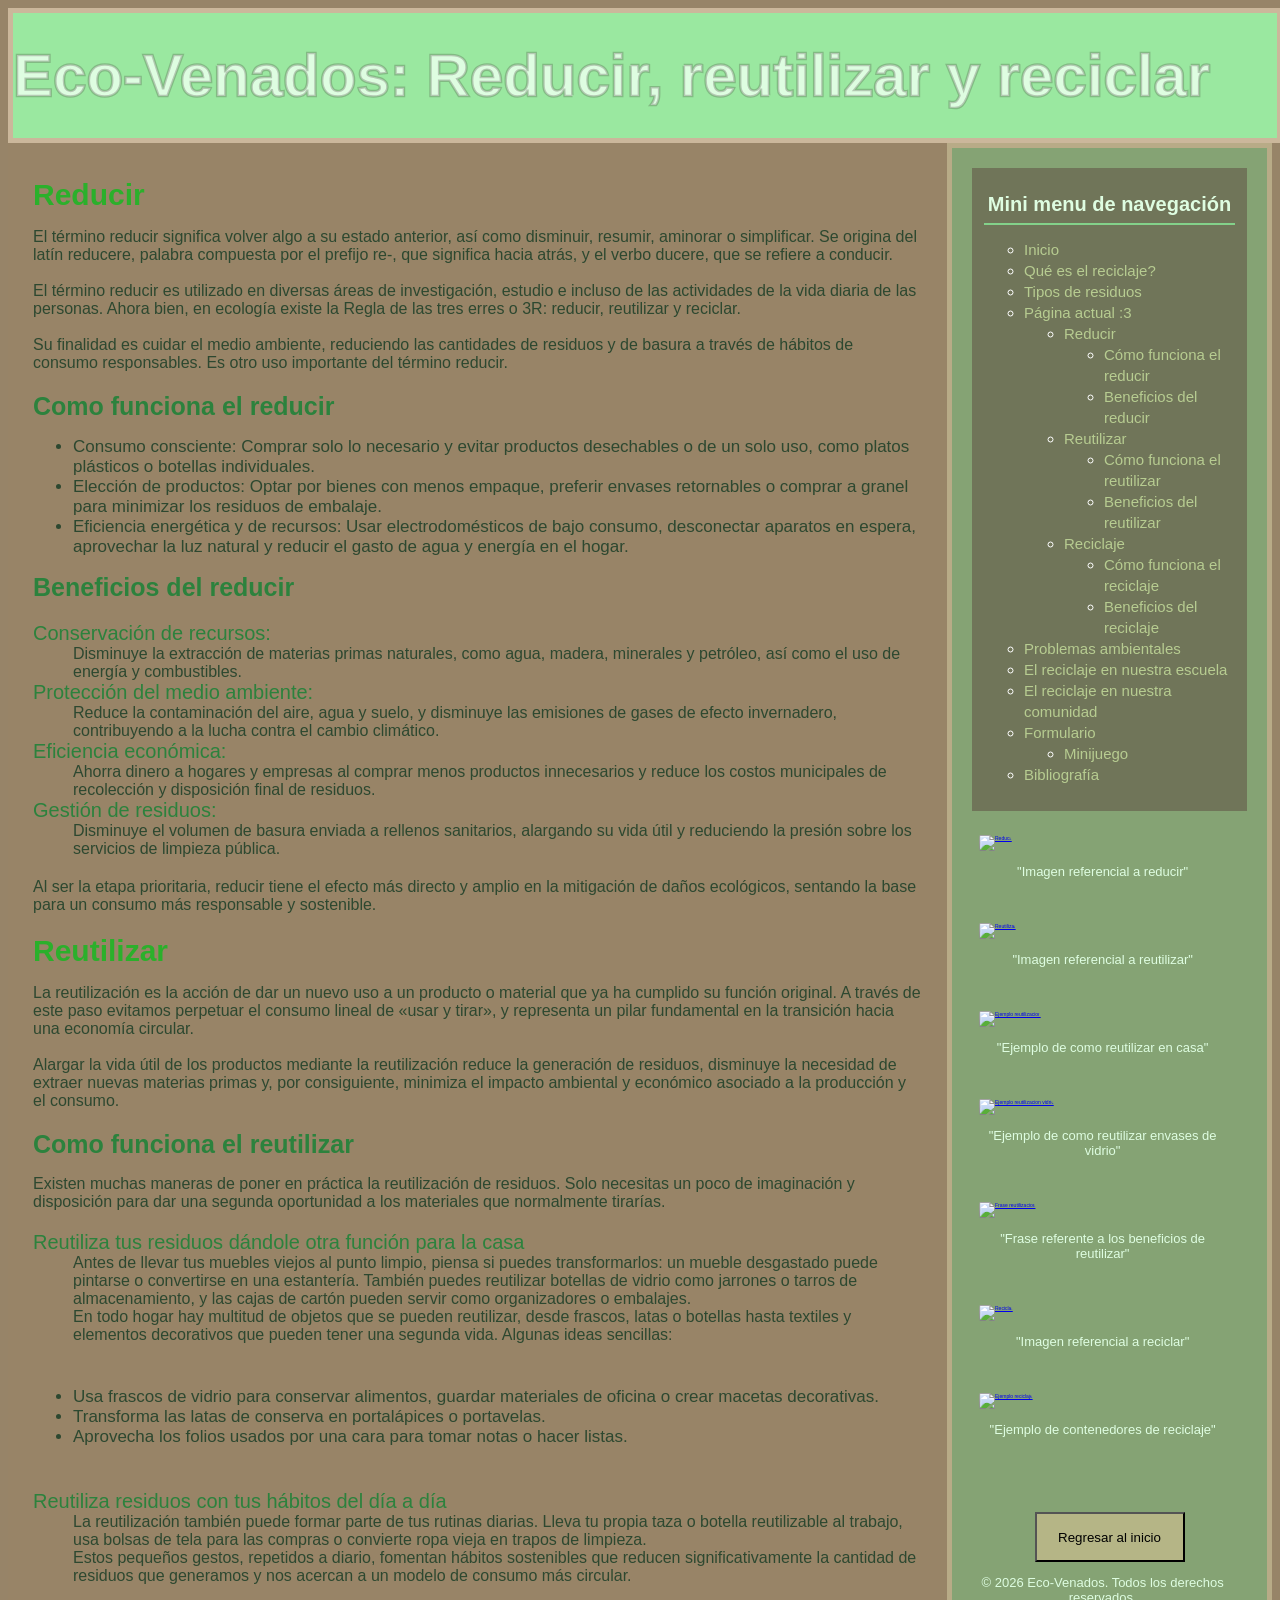
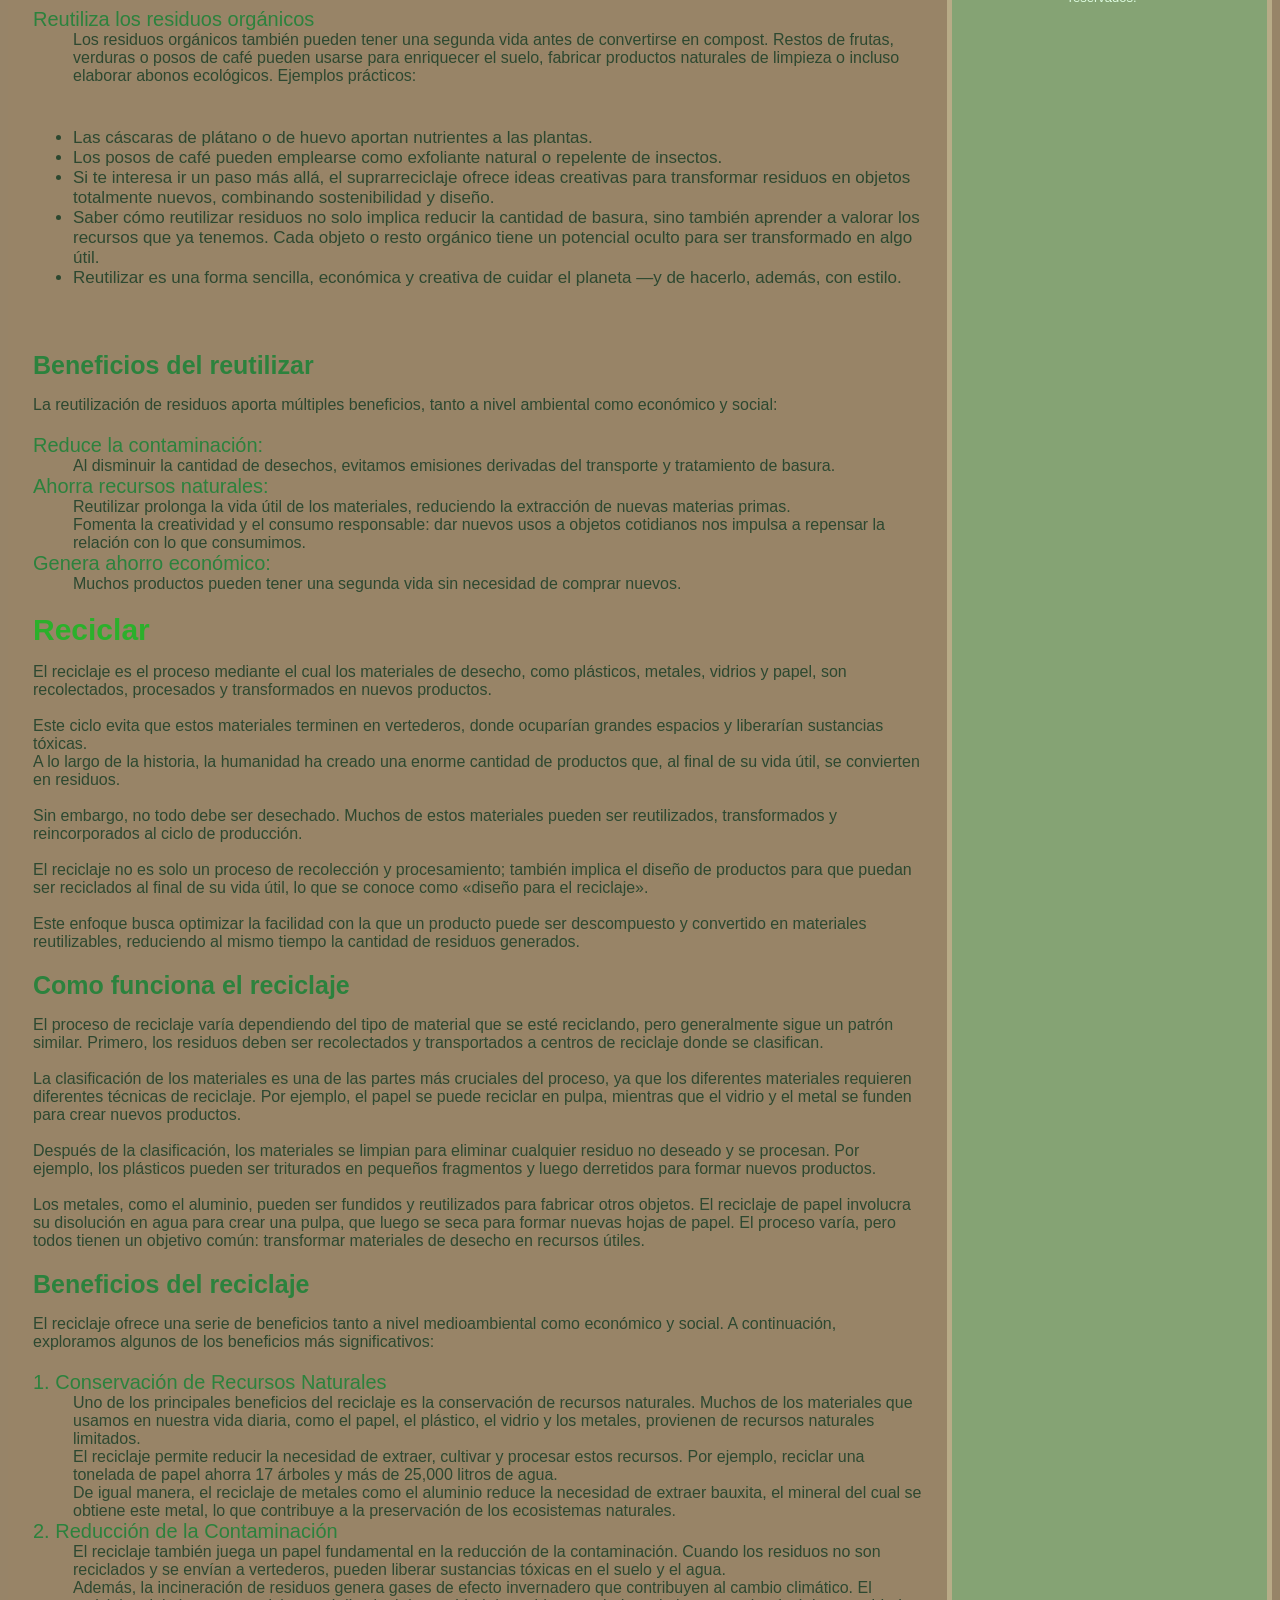
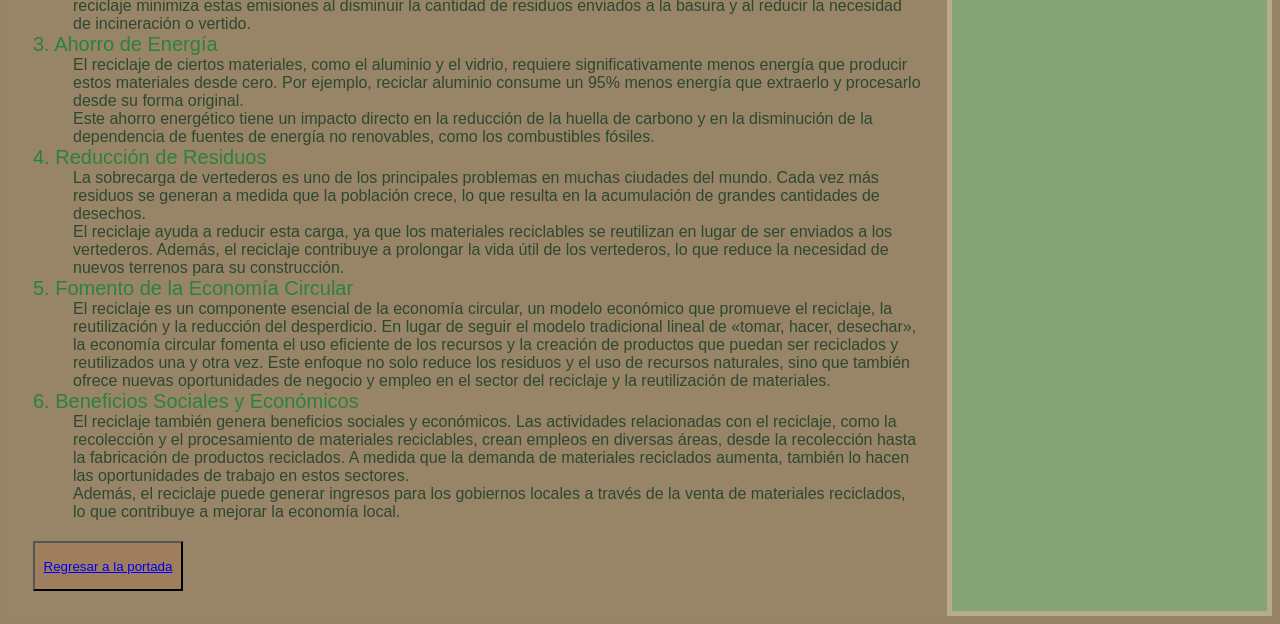
==== 3R.html @ 82f95c4f "Add files via upload" ====
<!DOCTYPE html>
<html>
    <LINK rel=stylesheet type="text/css" href="x-x.css">
    <LINK rel=stylesheet type="text/css" href="x-x_(DLC 3).css">
<head>
    <meta charset="UTF-8">
    <title>Eco-Venados: 3R</title>
</head>
<body>
    <div class="banner" id="beg"> 
        <h1>Eco-Venados: Reducir, reutilizar y reciclar</h1>
    </div>
    <!-- inicio de banner-->
  <div class="contenedor-principal">
    <!-- banner contenido-->
    <main class="contenido-texto">

    <h2 id="rd">Reducir</h2>
    <p>El término reducir significa volver algo a su estado anterior, así como disminuir, resumir, aminorar o simplificar.
        Se origina del latín reducere, palabra compuesta por el prefijo re-, que significa hacia atrás, y el verbo ducere, que se refiere a conducir.<br><br>
        El término reducir es utilizado en diversas áreas de investigación, estudio e incluso de las actividades de la vida diaria de las personas.
        Ahora bien, en ecología existe la Regla de las tres erres o 3R: reducir, reutilizar y reciclar.<br><br>
        Su finalidad es cuidar el medio ambiente, reduciendo las cantidades de residuos y de basura a través de hábitos de consumo responsables.
        Es otro uso importante del término reducir.</p>
    <h3 id="crd">Como funciona el reducir</h3>
        <ul>
            <li>Consumo consciente: Comprar solo lo necesario y evitar productos desechables o de un solo uso, como platos plásticos o botellas individuales.</li>
            <li>Elección de productos: Optar por bienes con menos empaque, preferir envases retornables o comprar a granel para minimizar los residuos de embalaje.</li>
            <li>Eficiencia energética y de recursos: Usar electrodomésticos de bajo consumo, desconectar aparatos en espera, aprovechar la luz natural y reducir el gasto de agua y energía en el hogar.</li>
        </ul>
    <h3 id="brd">Beneficios del reducir</h3>
        <dl>
            <dt>Conservación de recursos:</dt>
            <dd>Disminuye la extracción de materias primas naturales, como agua, madera, minerales y petróleo, así como el uso de energía y combustibles.</dd>
            <dt>Protección del medio ambiente:</dt>
            <dd>Reduce la contaminación del aire, agua y suelo, y disminuye las emisiones de gases de efecto invernadero, contribuyendo a la lucha contra el cambio climático.</dd>
            <dt>Eficiencia económica:</dt>
            <dd>Ahorra dinero a hogares y empresas al comprar menos productos innecesarios y reduce los costos municipales de recolección y disposición final de residuos.</dd>
            <dt>Gestión de residuos:</dt>
            <dd>Disminuye el volumen de basura enviada a rellenos sanitarios, alargando su vida útil y reduciendo la presión sobre los servicios de limpieza pública.</dd>
        </dl>
        <p>Al ser la etapa prioritaria, reducir tiene el efecto más directo y amplio en la mitigación de daños ecológicos, sentando la base para un consumo más responsable y sostenible.</p>
    <h2 id="ru">Reutilizar</h2>
    <p>La reutilización es la acción de dar un nuevo uso a un producto o material que ya ha cumplido su función original.
        A través de este paso evitamos perpetuar el consumo lineal de «usar y tirar», y representa un pilar fundamental en la transición hacia una economía circular.<br><br>
        Alargar la vida útil de los productos mediante la reutilización reduce la generación de residuos, disminuye la necesidad de extraer nuevas materias primas y, por consiguiente, minimiza el impacto ambiental y económico asociado a la producción y el consumo.</p>
    <h3 id="cru">Como funciona el reutilizar</h3>
    <p>Existen muchas maneras de poner en práctica la reutilización de residuos.
       Solo necesitas un poco de imaginación y disposición para dar una segunda oportunidad a los materiales que normalmente tirarías.</p>
       <dl>
        <dt>Reutiliza tus residuos dándole otra función para la casa</dt>
        <dd>Antes de llevar tus muebles viejos al punto limpio, piensa si puedes transformarlos: un mueble desgastado puede pintarse o convertirse en una estantería.
        También puedes reutilizar botellas de vidrio como jarrones o tarros de almacenamiento, y las cajas de cartón pueden servir como organizadores o embalajes.<br>
        En todo hogar hay multitud de objetos que se pueden reutilizar, desde frascos, latas o botellas hasta textiles y elementos decorativos que pueden tener una segunda vida.
        Algunas ideas sencillas:</dd><br>
        <ul>
            <li>Usa frascos de vidrio para conservar alimentos, guardar materiales de oficina o crear macetas decorativas.</li>
            <li>Transforma las latas de conserva en portalápices o portavelas.</li>
            <li>Aprovecha los folios usados por una cara para tomar notas o hacer listas.</li>
        </ul><br>
        <dt>Reutiliza residuos con tus hábitos del día a día</dt>
        <dd>La reutilización también puede formar parte de tus rutinas diarias. Lleva tu propia taza o botella reutilizable al trabajo, usa bolsas de tela para las compras o convierte ropa vieja en trapos de limpieza.<br>
        Estos pequeños gestos, repetidos a diario, fomentan hábitos sostenibles que reducen significativamente la cantidad de residuos que generamos y nos acercan a un modelo de consumo más circular.</dd><br>
        <dt>Reutiliza los residuos orgánicos</dt>
        <dd>Los residuos orgánicos también pueden tener una segunda vida antes de convertirse en compost. Restos de frutas, verduras o posos de café pueden usarse para enriquecer el suelo, fabricar productos naturales de limpieza o incluso elaborar abonos ecológicos.
        Ejemplos prácticos:</dd><br>
        <ul>
            <li>Las cáscaras de plátano o de huevo aportan nutrientes a las plantas.
            <li>Los posos de café pueden emplearse como exfoliante natural o repelente de insectos.
            <li>Si te interesa ir un paso más allá, el suprarreciclaje ofrece ideas creativas para transformar residuos en objetos totalmente nuevos, combinando sostenibilidad y diseño.
            <li>Saber cómo reutilizar residuos no solo implica reducir la cantidad de basura, sino también aprender a valorar los recursos que ya tenemos. Cada objeto o resto orgánico tiene un potencial oculto para ser transformado en algo útil. 
            <li>Reutilizar es una forma sencilla, económica y creativa de cuidar el planeta —y de hacerlo, además, con estilo.
        </ul><br>
       </dl>
    <h3 id="bru">Beneficios del reutilizar</h3>
    <p>La reutilización de residuos aporta múltiples beneficios, tanto a nivel ambiental como económico y social:</p>
    <dl>
        <dt>Reduce la contaminación:</dt>
        <dd>Al disminuir la cantidad de desechos, evitamos emisiones derivadas del transporte y tratamiento de basura.</dd>
        <dt>Ahorra recursos naturales:</dt>
        <dd>Reutilizar prolonga la vida útil de los materiales, reduciendo la extracción de nuevas materias primas.</dd>
        <dd>Fomenta la creatividad y el consumo responsable: dar nuevos usos a objetos cotidianos nos impulsa a repensar la relación con lo que consumimos.</dd>
        <dt>Genera ahorro económico:</dt>
        <dd>Muchos productos pueden tener una segunda vida sin necesidad de comprar nuevos.</dd>
    </dl>
    <h2 id="re">Reciclar</h2>
    <p>El reciclaje es el proceso mediante el cual los materiales de desecho, como plásticos, metales, vidrios y papel, son recolectados, procesados y transformados en nuevos productos.<br><br>
       Este ciclo evita que estos materiales terminen en vertederos, donde ocuparían grandes espacios y liberarían sustancias tóxicas.<br>
       A lo largo de la historia, la humanidad ha creado una enorme cantidad de productos que, al final de su vida útil, se convierten en residuos.<br><br>
       Sin embargo, no todo debe ser desechado. Muchos de estos materiales pueden ser reutilizados, transformados y reincorporados al ciclo de producción.<br><br>
       El reciclaje no es solo un proceso de recolección y procesamiento; también implica el diseño de productos para que puedan ser reciclados al final de su vida útil, lo que se conoce como «diseño para el reciclaje».<br><br>
       Este enfoque busca optimizar la facilidad con la que un producto puede ser descompuesto y convertido en materiales reutilizables, reduciendo al mismo tiempo la cantidad de residuos generados.</p>
    <h3 id="cf">Como funciona el reciclaje</h3>
    <p>El proceso de reciclaje varía dependiendo del tipo de material que se esté reciclando, pero generalmente sigue un patrón similar.
        Primero, los residuos deben ser recolectados y transportados a centros de reciclaje donde se clasifican.<br><br>
        La clasificación de los materiales es una de las partes más cruciales del proceso, ya que los diferentes materiales requieren diferentes técnicas de reciclaje.
        Por ejemplo, el papel se puede reciclar en pulpa, mientras que el vidrio y el metal se funden para crear nuevos productos.<br><br>
        Después de la clasificación, los materiales se limpian para eliminar cualquier residuo no deseado y se procesan.
        Por ejemplo, los plásticos pueden ser triturados en pequeños fragmentos y luego derretidos para formar nuevos productos.<br><br>
        Los metales, como el aluminio, pueden ser fundidos y reutilizados para fabricar otros objetos.
        El reciclaje de papel involucra su disolución en agua para crear una pulpa, que luego se seca para formar nuevas hojas de papel.
        El proceso varía, pero todos tienen un objetivo común: transformar materiales de desecho en recursos útiles.</p>
    <h3 id="br">Beneficios del reciclaje</h3>
    <p>
    El reciclaje ofrece una serie de beneficios tanto a nivel medioambiental como económico y social. A continuación, exploramos algunos de los beneficios más significativos:<br>
    <dl>
    <dt>1. Conservación de Recursos Naturales</dt>
    <dd>Uno de los principales beneficios del reciclaje es la conservación de recursos naturales.
        Muchos de los materiales que usamos en nuestra vida diaria, como el papel, el plástico, el vidrio y los metales, provienen de recursos naturales limitados.<br>
        El reciclaje permite reducir la necesidad de extraer, cultivar y procesar estos recursos.
        Por ejemplo, reciclar una tonelada de papel ahorra 17 árboles y más de 25,000 litros de agua.<br>
        De igual manera, el reciclaje de metales como el aluminio reduce la necesidad de extraer bauxita, el mineral del cual se obtiene este metal, lo que contribuye a la preservación de los ecosistemas naturales.</dd>
    <dt>2. Reducción de la Contaminación</dt>
    <dd>El reciclaje también juega un papel fundamental en la reducción de la contaminación.
        Cuando los residuos no son reciclados y se envían a vertederos, pueden liberar sustancias tóxicas en el suelo y el agua.<br>
        Además, la incineración de residuos genera gases de efecto invernadero que contribuyen al cambio climático.
        El reciclaje minimiza estas emisiones al disminuir la cantidad de residuos enviados a la basura y al reducir la necesidad de incineración o vertido.</dd>
    <dt>3. Ahorro de Energía</dt>
    <dd>El reciclaje de ciertos materiales, como el aluminio y el vidrio, requiere significativamente menos energía que producir estos materiales desde cero.
        Por ejemplo, reciclar aluminio consume un 95% menos energía que extraerlo y procesarlo desde su forma original.<br>
        Este ahorro energético tiene un impacto directo en la reducción de la huella de carbono y en la disminución de la dependencia de fuentes de energía no renovables, como los combustibles fósiles.</dd>
    <dt>4. Reducción de Residuos</dt>
    <dd>La sobrecarga de vertederos es uno de los principales problemas en muchas ciudades del mundo.
        Cada vez más residuos se generan a medida que la población crece, lo que resulta en la acumulación de grandes cantidades de desechos.<br>
        El reciclaje ayuda a reducir esta carga, ya que los materiales reciclables se reutilizan en lugar de ser enviados a los vertederos.
        Además, el reciclaje contribuye a prolongar la vida útil de los vertederos, lo que reduce la necesidad de nuevos terrenos para su construcción.</dd>
    <dt>5. Fomento de la Economía Circular</dt>
    <dd>El reciclaje es un componente esencial de la economía circular, un modelo económico que promueve el reciclaje, la reutilización y la reducción del desperdicio.
        En lugar de seguir el modelo tradicional lineal de «tomar, hacer, desechar», la economía circular fomenta el uso eficiente de los recursos y la creación de productos que puedan ser reciclados y reutilizados una y otra vez. Este enfoque no solo reduce los residuos y el uso de recursos naturales, sino que también ofrece nuevas oportunidades de negocio y empleo en el sector del reciclaje y la reutilización de materiales.
    <dt>6. Beneficios Sociales y Económicos</dt>
    <dd>El reciclaje también genera beneficios sociales y económicos.
        Las actividades relacionadas con el reciclaje, como la recolección y el procesamiento de materiales reciclables, crean empleos en diversas áreas, desde la recolección hasta la fabricación de productos reciclados.
        A medida que la demanda de materiales reciclados aumenta, también lo hacen las oportunidades de trabajo en estos sectores.<br>
        Además, el reciclaje puede generar ingresos para los gobiernos locales a través de la venta de materiales reciclados, lo que contribuye a mejorar la economía local.</dd>
    </dl>
    <div class="beg">
        <button><a href="index.html" id="rl">Regresar a la portada</a></button>
    </div>
    </main>
    <!-- banner imagenes-->
    <aside class="banner-derecho">
        <div class="menu-banner">
            <h2>Mini menu de navegación</h2>
            <ul>
                <li><a href="index.html">Inicio</a></li>
                <li><a href="what.html">Qué es el reciclaje?</a></li>
                <li><a href="types.html">Tipos de residuos</a></li>
                <li><a href="3R.html">Página actual :3</a></li>
                <ul>
                    <li><a href="#rd">Reducir</a></li>
                    <ul>
                        <li><a href="#crd">Cómo funciona el reducir</a></li>
                        <li><a href="#brd">Beneficios del reducir</a></li>
                    </ul>
                </ul>
                <ul>
                    <li><a href="#ru">Reutilizar</a></li>
                    <ul>
                        <li><a href="#cru">Cómo funciona el reutilizar</a></li>
                        <li><a href="#bru">Beneficios del reutilizar</a></li>
                    </ul>
                </ul>
                <ul>
                    <li><a href="#re">Reciclaje</a></li>
                    <ul>
                        <li><a href="#cf">Cómo funciona el reciclaje</a></li>
                        <li><a href="#br">Beneficios del reciclaje</a></li>
                    </ul>
                </ul>
                <li><a href="problem.html">Problemas ambientales</a></li>
                <li><a href="school.html">El reciclaje en nuestra escuela</a></li>
                <li><a href="comunity.html">El reciclaje en nuestra comunidad</a></li>
                <li><a href="formulario.html">Formulario</a></li>
                <ul>
                    <li><a href="https://rdkstar.github.io/PAEC_Eco-Venados/formulario.html#min">Minijuego</a></li>
                </ul>
                <li><a href="bibliography.html">Bibliografía</a></li>
            </ul>
        </div>
        <object data="https://www.w3.org/2000/svg" type="image/svg+xml">
      <a href="#rd"><img src="https://i.ibb.co/6ccSm6Ky/206-R-Reducir.jpg" alt="Reducir" ></a><br>
      <p>"Imagen referencial a reducir"</p>
      <a href="#ru"><img src="https://i.ibb.co/HT6d9s0T/image.png" alt="Reutilizar" ></a><br>
      <p>"Imagen referencial a reutilizar"</p>
      <a href="#cru"><img src="https://i.ibb.co/sdVv2w9m/reciclaje-de-pl-stico-726x483.jpg" alt="Ejemplo reutilizacion"></a><br>
      <p>"Ejemplo de como reutilizar en casa"</p>
      <a href="#cru"><img src="https://i.ibb.co/8LKSbQ87/reutilizar-residuos.jpg" alt="Ejemplo reutilizacion vidrio"></a><br>
      <p>"Ejemplo de como reutilizar envases de vidrio"</p>
      <a href="#bru"><img src="https://i.ibb.co/RRsh1kq/vamos-a-reciclar-post-it.jpg" alt="Frase reutilizacion"></a><br>
      <p>"Frase referente a los beneficios de reutilizar"</p>
      <a href="#cf"><img src="https://i.ibb.co/kVyrZWch/reciclaje.png" alt="Reciclar" ></a><br>
      <p>"Imagen referencial a reciclar"</p>
      <a href="#br"><img src="https://i.ibb.co/mCRNT5jT/que-es-reciclaje-1024x1024-jpg.webp" alt="Ejemplo reciclaje" ></a><br>
      <p>"Ejemplo de contenedores de reciclaje"</p>

    </aside>
  </div>
</body>

<footer>
     <a href="#beg"><button>Regresar al inicio</button></a>
    <div class="banner-derecha">
        <p>© 2026 Eco-Venados. Todos los derechos reservados.</p>
    </div>
</footer>
</html>
---- x-x.css ----
body {
    font-family:Roboto, Helvetica, Arial, sans-serif, comic sans ms;
    color: #2d4830;
    background-color: #978468;
    border: 0;
  }
  /*Banner principal*/
.banner {
    width: 100%;
    height: 125px;
    background-color: #9ae8a0;
    background-size: cover;
    background-position: center;
    display: flex;
    flex-direction: column;
    justify-content: center;
    align-items: left;
    color: white;
    text-align: left;
    background-image: url("https://i.ibb.co/V43JV4x/ban.jpg"); background-size: cover; background-position: center;
    border:#cbb79b 5px solid;
    }
.banner h1 { margin: 0; font-size:60px; -webkit-text-stroke: 2.5px #43403745}
.banner p {color: #9ae8a0;}
.banner button {
    background-color: #2bb02b;
    color: white;
    border: none;
    padding: 10px 20px;
    font-size: 16px;
    cursor: pointer;
    margin-top: 10px;
  }
  /*Lo demás :3*/
  h1 {
    font-size: 35px;
    color: #defde1;
    margin-bottom: 24px;
    padding-top: 20px;
    padding-bottom: 20px;
  }
  h2 {
    font-size: 30px;
    color: #2bb02b;
    margin-top: 10px;
    margin-bottom: 8px;
  }
  h3 {
    font-size: 25px;
    color: #2c823d;
    margin-top: 12px;
    margin-bottom: 3px;
  }
  p {
    margin-bottom: 20px;
    text-align: justify;
    max-width: 1100px;
    text-align: left;
  }
  br {
    border: none;
    border-top: 1px solid #e2e8f0;
    margin: 40px 0;
  }
  strong {
    color: #1a2c1b;
  }
  em {
    color: #4a684d;
    font-style: italic;
  /*Pie de página*/
  }
  footer {
    text-align: center;
    padding: 20px 0;
    color: #2d4830;
    margin-top: 40px;
  }
  /*Listas (Ol, Ul, y DD)*/
  ol li{
    font-size: 17px;
  }
  ul li{
    font-size: 17px;
  }
  dl{
    font-size: 20px;
  }
  dt{
    color:#2c823d;
  }
  dd{
    font-size: 16px;
  }
  .lista-de-la-lista dd{
   font-size:17px;
  }
  .lista-de-la-lista dt{
   font-size:20px;
   color:#36623b;
   text-indent: 20px;  
  }
  footer button {
    background-color: #fccea365;
    height: 50px;
    width: 150px;
  }
/*Banner der :3 (no toques, animal)*/
    .contenedor-principal {
      display: flex;
      min-height: 100vh;
      background-image: url("https://i.ibb.co/pvLxZnnC/bann.jpg"); background-size: cover; background-position: center;
    }


    .banner-derecho {
      width: 275px;
      background-color: #79ba7f94;
      padding: 20px;
      border:#c5ad8cd0 5px solid;
      

      display: flex;
      flex-direction: column; 
      gap: 15px;
    }

    .banner-derecho img {
      font-size: 5px;
      width: 90%;
      border-radius: 10px;
      align-self: center;
      padding-left: 7px;
      padding-bottom: 0px;
    }

    .contenido-texto {
      flex: 1;
      padding: 25px;
      background-color: #a2865c1b;
      background-image: url("https://i.ibb.co/rR8TnVXj/bannn.jpg"); background-size: cover; background-position: center;
    }
    .contenido-texto em{
      color: #022c22;
      font-style: italic;
    }

    .banner-derecho p {
      color: #defde1;
      font-size: 13px;
      text-align: center;
      padding-bottom: 15px;
      max-width: 95%;
    }
    .banner-derecha p {
      color: #defde1;
      font-size: 13px;
      text-align: center;
      padding-bottom: 0px;
      max-width: 95%;
    }
    /*Menu del banner :3*/
    .menu-banner {
      background-color: #655b4aa1;
      color: #ffffff;
      padding: 12px;
      font-size: 14px;
      line-height: 1.4;
    }
    .menu-banner h2 {
      color: #defde1;
      font-size: 20px;
      text-align: center;
      border-bottom: 2px solid #83d18a;
      padding-bottom: 5px;
    }
    .menu-banner a {
      color: #b7cc91;
      text-decoration:none;
      text-align: center;
    }
    .menu-banner ol {
      text-align: center;
    }
    .menu-banner li {
      list-style:circle;
      font-size:15px;
    }
  /*Estilo del regreso al index (si, le hice un div unico, algun problemo? >:/*/
  .beg {
    font-family:Roboto, Helvetica, Arial, sans-serif, comic sans ms;
  }
  .beg button {
    background-color: #b4693436;
    height: 50px;
    width: 150px;
  }
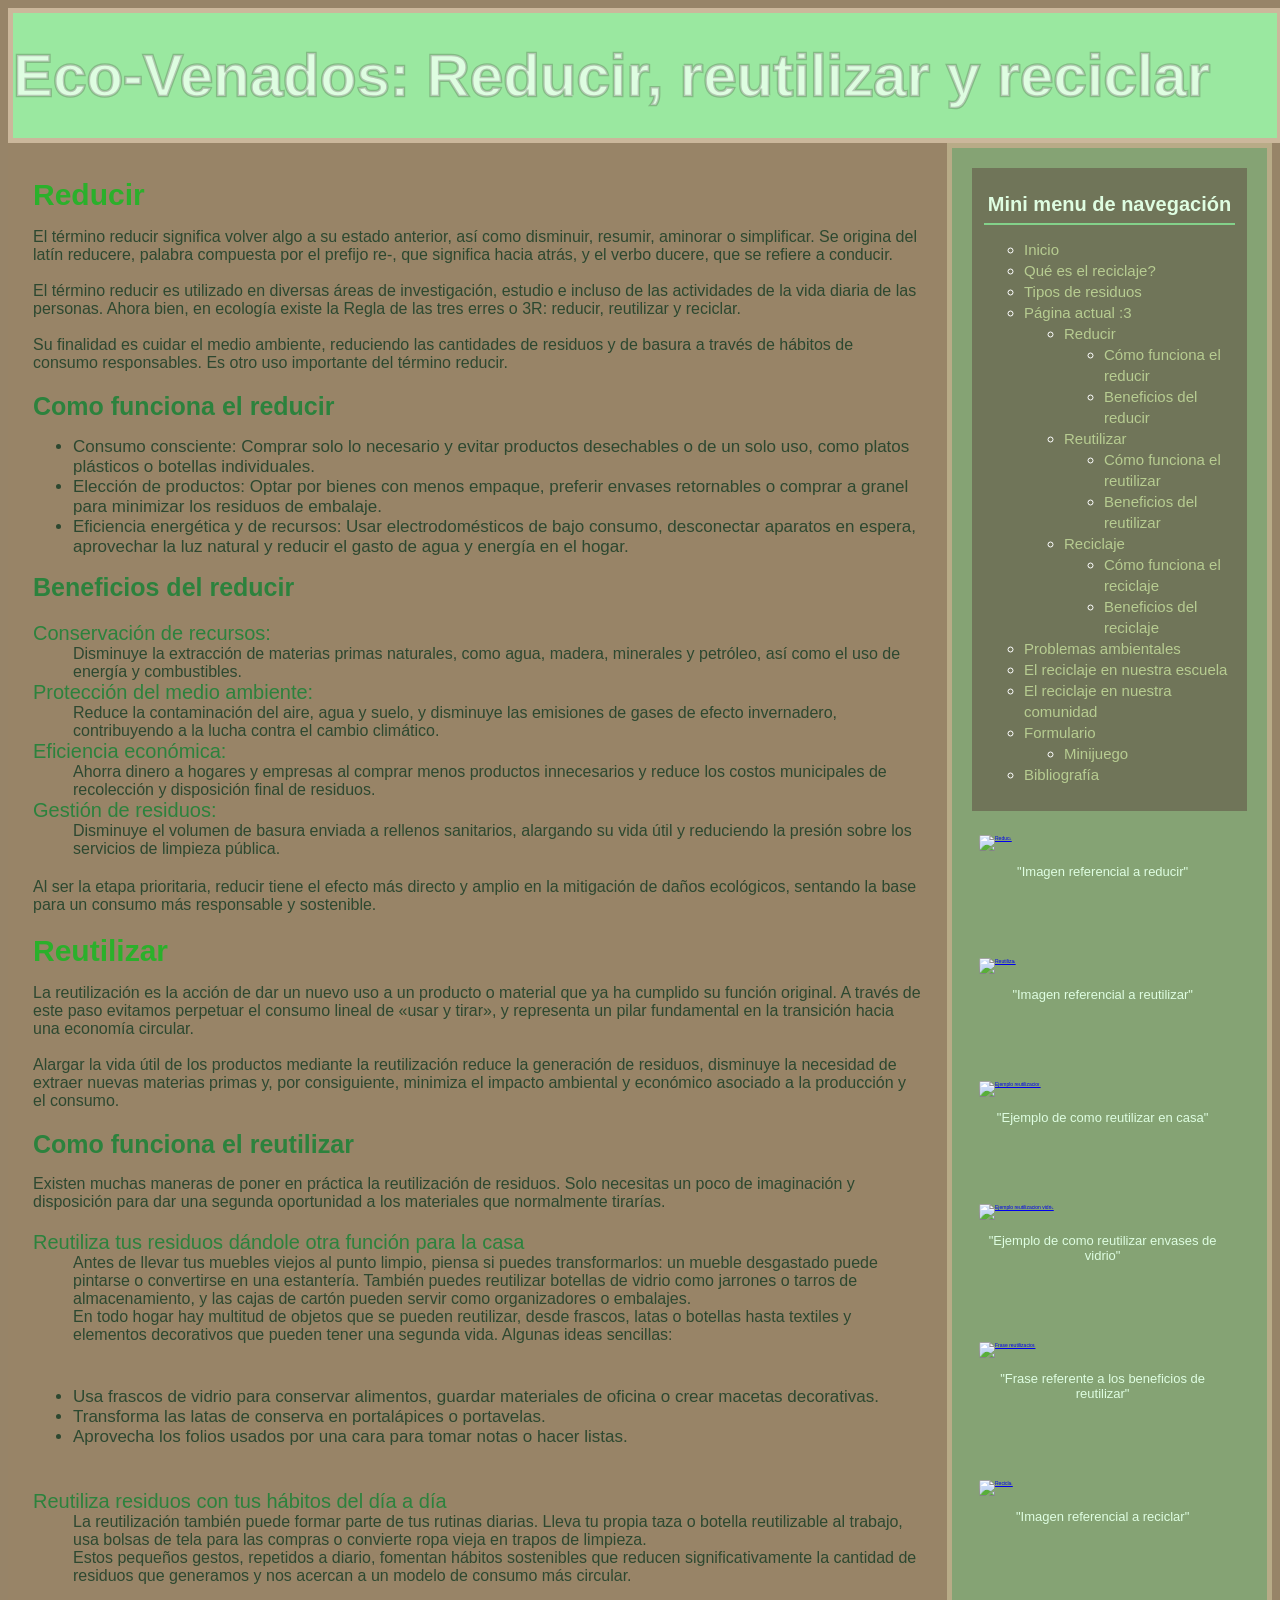
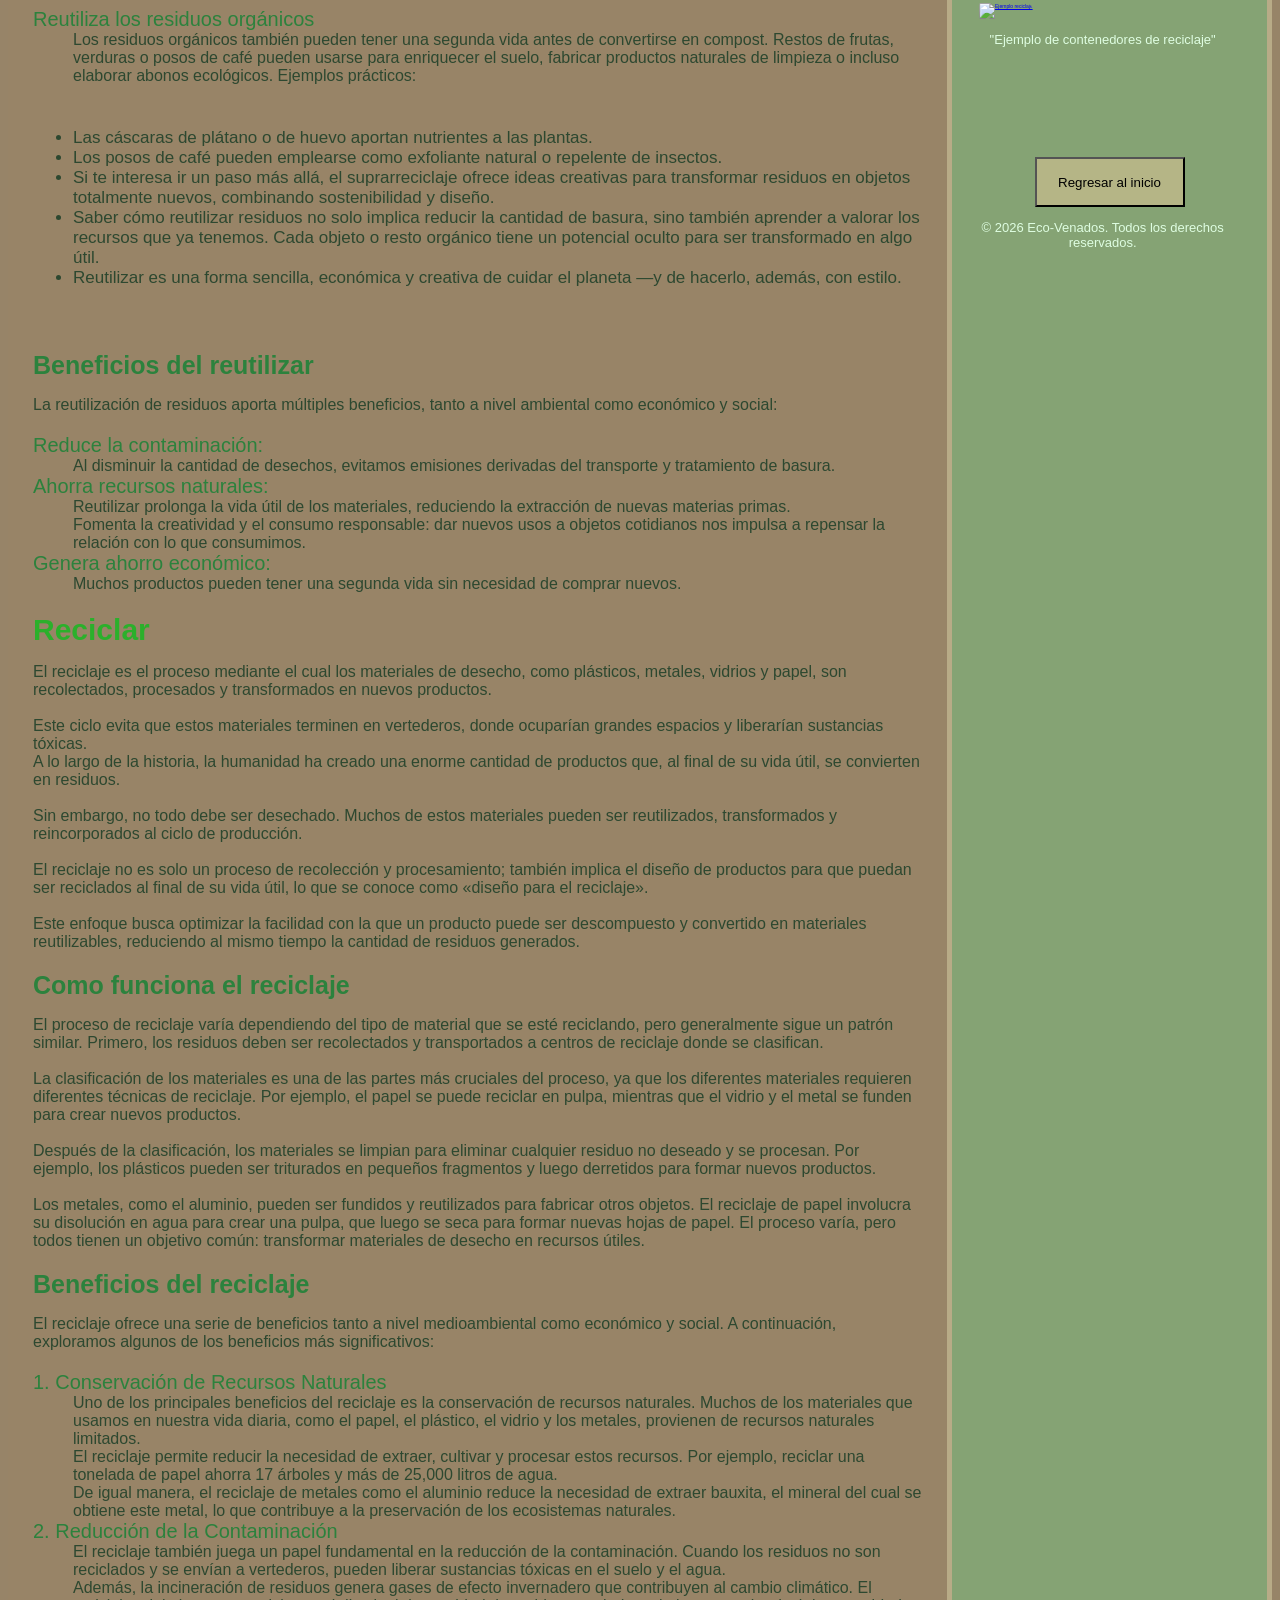
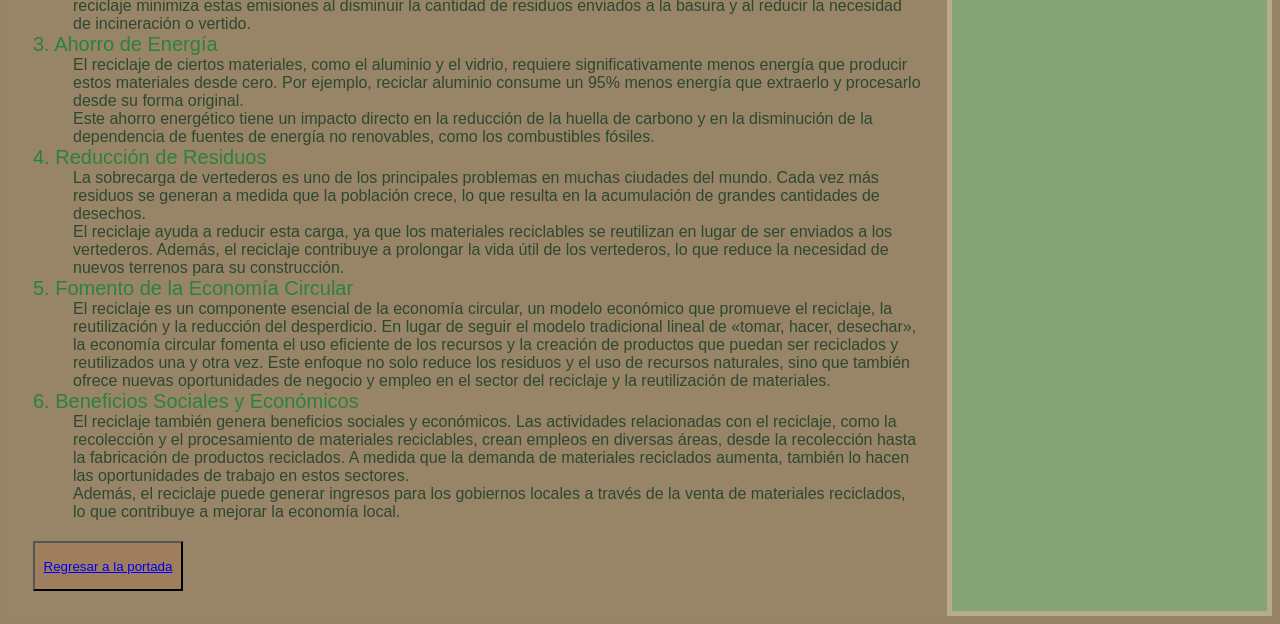
==== commit b8e40db7: "Cambios para la página final Cambios hechos para la versión final, arreglando errores mínimos de la " ====
--- a/3R.html
+++ b/3R.html
@@ -1,206 +1,206 @@
-<!DOCTYPE html>
-<html>
-    <LINK rel=stylesheet type="text/css" href="x-x.css">
-    <LINK rel=stylesheet type="text/css" href="x-x_(DLC 3).css">
-<head>
-    <meta charset="UTF-8">
-    <title>Eco-Venados: 3R</title>
-</head>
-<body>
-    <div class="banner" id="beg"> 
-        <h1>Eco-Venados: Reducir, reutilizar y reciclar</h1>
-    </div>
-    <!-- inicio de banner-->
-  <div class="contenedor-principal">
-    <!-- banner contenido-->
-    <main class="contenido-texto">
-
-    <h2 id="rd">Reducir</h2>
-    <p>El término reducir significa volver algo a su estado anterior, así como disminuir, resumir, aminorar o simplificar.
-        Se origina del latín reducere, palabra compuesta por el prefijo re-, que significa hacia atrás, y el verbo ducere, que se refiere a conducir.<br><br>
-        El término reducir es utilizado en diversas áreas de investigación, estudio e incluso de las actividades de la vida diaria de las personas.
-        Ahora bien, en ecología existe la Regla de las tres erres o 3R: reducir, reutilizar y reciclar.<br><br>
-        Su finalidad es cuidar el medio ambiente, reduciendo las cantidades de residuos y de basura a través de hábitos de consumo responsables.
-        Es otro uso importante del término reducir.</p>
-    <h3 id="crd">Como funciona el reducir</h3>
-        <ul>
-            <li>Consumo consciente: Comprar solo lo necesario y evitar productos desechables o de un solo uso, como platos plásticos o botellas individuales.</li>
-            <li>Elección de productos: Optar por bienes con menos empaque, preferir envases retornables o comprar a granel para minimizar los residuos de embalaje.</li>
-            <li>Eficiencia energética y de recursos: Usar electrodomésticos de bajo consumo, desconectar aparatos en espera, aprovechar la luz natural y reducir el gasto de agua y energía en el hogar.</li>
-        </ul>
-    <h3 id="brd">Beneficios del reducir</h3>
-        <dl>
-            <dt>Conservación de recursos:</dt>
-            <dd>Disminuye la extracción de materias primas naturales, como agua, madera, minerales y petróleo, así como el uso de energía y combustibles.</dd>
-            <dt>Protección del medio ambiente:</dt>
-            <dd>Reduce la contaminación del aire, agua y suelo, y disminuye las emisiones de gases de efecto invernadero, contribuyendo a la lucha contra el cambio climático.</dd>
-            <dt>Eficiencia económica:</dt>
-            <dd>Ahorra dinero a hogares y empresas al comprar menos productos innecesarios y reduce los costos municipales de recolección y disposición final de residuos.</dd>
-            <dt>Gestión de residuos:</dt>
-            <dd>Disminuye el volumen de basura enviada a rellenos sanitarios, alargando su vida útil y reduciendo la presión sobre los servicios de limpieza pública.</dd>
-        </dl>
-        <p>Al ser la etapa prioritaria, reducir tiene el efecto más directo y amplio en la mitigación de daños ecológicos, sentando la base para un consumo más responsable y sostenible.</p>
-    <h2 id="ru">Reutilizar</h2>
-    <p>La reutilización es la acción de dar un nuevo uso a un producto o material que ya ha cumplido su función original.
-        A través de este paso evitamos perpetuar el consumo lineal de «usar y tirar», y representa un pilar fundamental en la transición hacia una economía circular.<br><br>
-        Alargar la vida útil de los productos mediante la reutilización reduce la generación de residuos, disminuye la necesidad de extraer nuevas materias primas y, por consiguiente, minimiza el impacto ambiental y económico asociado a la producción y el consumo.</p>
-    <h3 id="cru">Como funciona el reutilizar</h3>
-    <p>Existen muchas maneras de poner en práctica la reutilización de residuos.
-       Solo necesitas un poco de imaginación y disposición para dar una segunda oportunidad a los materiales que normalmente tirarías.</p>
-       <dl>
-        <dt>Reutiliza tus residuos dándole otra función para la casa</dt>
-        <dd>Antes de llevar tus muebles viejos al punto limpio, piensa si puedes transformarlos: un mueble desgastado puede pintarse o convertirse en una estantería.
-        También puedes reutilizar botellas de vidrio como jarrones o tarros de almacenamiento, y las cajas de cartón pueden servir como organizadores o embalajes.<br>
-        En todo hogar hay multitud de objetos que se pueden reutilizar, desde frascos, latas o botellas hasta textiles y elementos decorativos que pueden tener una segunda vida.
-        Algunas ideas sencillas:</dd><br>
-        <ul>
-            <li>Usa frascos de vidrio para conservar alimentos, guardar materiales de oficina o crear macetas decorativas.</li>
-            <li>Transforma las latas de conserva en portalápices o portavelas.</li>
-            <li>Aprovecha los folios usados por una cara para tomar notas o hacer listas.</li>
-        </ul><br>
-        <dt>Reutiliza residuos con tus hábitos del día a día</dt>
-        <dd>La reutilización también puede formar parte de tus rutinas diarias. Lleva tu propia taza o botella reutilizable al trabajo, usa bolsas de tela para las compras o convierte ropa vieja en trapos de limpieza.<br>
-        Estos pequeños gestos, repetidos a diario, fomentan hábitos sostenibles que reducen significativamente la cantidad de residuos que generamos y nos acercan a un modelo de consumo más circular.</dd><br>
-        <dt>Reutiliza los residuos orgánicos</dt>
-        <dd>Los residuos orgánicos también pueden tener una segunda vida antes de convertirse en compost. Restos de frutas, verduras o posos de café pueden usarse para enriquecer el suelo, fabricar productos naturales de limpieza o incluso elaborar abonos ecológicos.
-        Ejemplos prácticos:</dd><br>
-        <ul>
-            <li>Las cáscaras de plátano o de huevo aportan nutrientes a las plantas.
-            <li>Los posos de café pueden emplearse como exfoliante natural o repelente de insectos.
-            <li>Si te interesa ir un paso más allá, el suprarreciclaje ofrece ideas creativas para transformar residuos en objetos totalmente nuevos, combinando sostenibilidad y diseño.
-            <li>Saber cómo reutilizar residuos no solo implica reducir la cantidad de basura, sino también aprender a valorar los recursos que ya tenemos. Cada objeto o resto orgánico tiene un potencial oculto para ser transformado en algo útil. 
-            <li>Reutilizar es una forma sencilla, económica y creativa de cuidar el planeta —y de hacerlo, además, con estilo.
-        </ul><br>
-       </dl>
-    <h3 id="bru">Beneficios del reutilizar</h3>
-    <p>La reutilización de residuos aporta múltiples beneficios, tanto a nivel ambiental como económico y social:</p>
-    <dl>
-        <dt>Reduce la contaminación:</dt>
-        <dd>Al disminuir la cantidad de desechos, evitamos emisiones derivadas del transporte y tratamiento de basura.</dd>
-        <dt>Ahorra recursos naturales:</dt>
-        <dd>Reutilizar prolonga la vida útil de los materiales, reduciendo la extracción de nuevas materias primas.</dd>
-        <dd>Fomenta la creatividad y el consumo responsable: dar nuevos usos a objetos cotidianos nos impulsa a repensar la relación con lo que consumimos.</dd>
-        <dt>Genera ahorro económico:</dt>
-        <dd>Muchos productos pueden tener una segunda vida sin necesidad de comprar nuevos.</dd>
-    </dl>
-    <h2 id="re">Reciclar</h2>
-    <p>El reciclaje es el proceso mediante el cual los materiales de desecho, como plásticos, metales, vidrios y papel, son recolectados, procesados y transformados en nuevos productos.<br><br>
-       Este ciclo evita que estos materiales terminen en vertederos, donde ocuparían grandes espacios y liberarían sustancias tóxicas.<br>
-       A lo largo de la historia, la humanidad ha creado una enorme cantidad de productos que, al final de su vida útil, se convierten en residuos.<br><br>
-       Sin embargo, no todo debe ser desechado. Muchos de estos materiales pueden ser reutilizados, transformados y reincorporados al ciclo de producción.<br><br>
-       El reciclaje no es solo un proceso de recolección y procesamiento; también implica el diseño de productos para que puedan ser reciclados al final de su vida útil, lo que se conoce como «diseño para el reciclaje».<br><br>
-       Este enfoque busca optimizar la facilidad con la que un producto puede ser descompuesto y convertido en materiales reutilizables, reduciendo al mismo tiempo la cantidad de residuos generados.</p>
-    <h3 id="cf">Como funciona el reciclaje</h3>
-    <p>El proceso de reciclaje varía dependiendo del tipo de material que se esté reciclando, pero generalmente sigue un patrón similar.
-        Primero, los residuos deben ser recolectados y transportados a centros de reciclaje donde se clasifican.<br><br>
-        La clasificación de los materiales es una de las partes más cruciales del proceso, ya que los diferentes materiales requieren diferentes técnicas de reciclaje.
-        Por ejemplo, el papel se puede reciclar en pulpa, mientras que el vidrio y el metal se funden para crear nuevos productos.<br><br>
-        Después de la clasificación, los materiales se limpian para eliminar cualquier residuo no deseado y se procesan.
-        Por ejemplo, los plásticos pueden ser triturados en pequeños fragmentos y luego derretidos para formar nuevos productos.<br><br>
-        Los metales, como el aluminio, pueden ser fundidos y reutilizados para fabricar otros objetos.
-        El reciclaje de papel involucra su disolución en agua para crear una pulpa, que luego se seca para formar nuevas hojas de papel.
-        El proceso varía, pero todos tienen un objetivo común: transformar materiales de desecho en recursos útiles.</p>
-    <h3 id="br">Beneficios del reciclaje</h3>
-    <p>
-    El reciclaje ofrece una serie de beneficios tanto a nivel medioambiental como económico y social. A continuación, exploramos algunos de los beneficios más significativos:<br>
-    <dl>
-    <dt>1. Conservación de Recursos Naturales</dt>
-    <dd>Uno de los principales beneficios del reciclaje es la conservación de recursos naturales.
-        Muchos de los materiales que usamos en nuestra vida diaria, como el papel, el plástico, el vidrio y los metales, provienen de recursos naturales limitados.<br>
-        El reciclaje permite reducir la necesidad de extraer, cultivar y procesar estos recursos.
-        Por ejemplo, reciclar una tonelada de papel ahorra 17 árboles y más de 25,000 litros de agua.<br>
-        De igual manera, el reciclaje de metales como el aluminio reduce la necesidad de extraer bauxita, el mineral del cual se obtiene este metal, lo que contribuye a la preservación de los ecosistemas naturales.</dd>
-    <dt>2. Reducción de la Contaminación</dt>
-    <dd>El reciclaje también juega un papel fundamental en la reducción de la contaminación.
-        Cuando los residuos no son reciclados y se envían a vertederos, pueden liberar sustancias tóxicas en el suelo y el agua.<br>
-        Además, la incineración de residuos genera gases de efecto invernadero que contribuyen al cambio climático.
-        El reciclaje minimiza estas emisiones al disminuir la cantidad de residuos enviados a la basura y al reducir la necesidad de incineración o vertido.</dd>
-    <dt>3. Ahorro de Energía</dt>
-    <dd>El reciclaje de ciertos materiales, como el aluminio y el vidrio, requiere significativamente menos energía que producir estos materiales desde cero.
-        Por ejemplo, reciclar aluminio consume un 95% menos energía que extraerlo y procesarlo desde su forma original.<br>
-        Este ahorro energético tiene un impacto directo en la reducción de la huella de carbono y en la disminución de la dependencia de fuentes de energía no renovables, como los combustibles fósiles.</dd>
-    <dt>4. Reducción de Residuos</dt>
-    <dd>La sobrecarga de vertederos es uno de los principales problemas en muchas ciudades del mundo.
-        Cada vez más residuos se generan a medida que la población crece, lo que resulta en la acumulación de grandes cantidades de desechos.<br>
-        El reciclaje ayuda a reducir esta carga, ya que los materiales reciclables se reutilizan en lugar de ser enviados a los vertederos.
-        Además, el reciclaje contribuye a prolongar la vida útil de los vertederos, lo que reduce la necesidad de nuevos terrenos para su construcción.</dd>
-    <dt>5. Fomento de la Economía Circular</dt>
-    <dd>El reciclaje es un componente esencial de la economía circular, un modelo económico que promueve el reciclaje, la reutilización y la reducción del desperdicio.
-        En lugar de seguir el modelo tradicional lineal de «tomar, hacer, desechar», la economía circular fomenta el uso eficiente de los recursos y la creación de productos que puedan ser reciclados y reutilizados una y otra vez. Este enfoque no solo reduce los residuos y el uso de recursos naturales, sino que también ofrece nuevas oportunidades de negocio y empleo en el sector del reciclaje y la reutilización de materiales.
-    <dt>6. Beneficios Sociales y Económicos</dt>
-    <dd>El reciclaje también genera beneficios sociales y económicos.
-        Las actividades relacionadas con el reciclaje, como la recolección y el procesamiento de materiales reciclables, crean empleos en diversas áreas, desde la recolección hasta la fabricación de productos reciclados.
-        A medida que la demanda de materiales reciclados aumenta, también lo hacen las oportunidades de trabajo en estos sectores.<br>
-        Además, el reciclaje puede generar ingresos para los gobiernos locales a través de la venta de materiales reciclados, lo que contribuye a mejorar la economía local.</dd>
-    </dl>
-    <div class="beg">
-        <button><a href="index.html" id="rl">Regresar a la portada</a></button>
-    </div>
-    </main>
-    <!-- banner imagenes-->
-    <aside class="banner-derecho">
-        <div class="menu-banner">
-            <h2>Mini menu de navegación</h2>
-            <ul>
-                <li><a href="index.html">Inicio</a></li>
-                <li><a href="what.html">Qué es el reciclaje?</a></li>
-                <li><a href="types.html">Tipos de residuos</a></li>
-                <li><a href="3R.html">Página actual :3</a></li>
-                <ul>
-                    <li><a href="#rd">Reducir</a></li>
-                    <ul>
-                        <li><a href="#crd">Cómo funciona el reducir</a></li>
-                        <li><a href="#brd">Beneficios del reducir</a></li>
-                    </ul>
-                </ul>
-                <ul>
-                    <li><a href="#ru">Reutilizar</a></li>
-                    <ul>
-                        <li><a href="#cru">Cómo funciona el reutilizar</a></li>
-                        <li><a href="#bru">Beneficios del reutilizar</a></li>
-                    </ul>
-                </ul>
-                <ul>
-                    <li><a href="#re">Reciclaje</a></li>
-                    <ul>
-                        <li><a href="#cf">Cómo funciona el reciclaje</a></li>
-                        <li><a href="#br">Beneficios del reciclaje</a></li>
-                    </ul>
-                </ul>
-                <li><a href="problem.html">Problemas ambientales</a></li>
-                <li><a href="school.html">El reciclaje en nuestra escuela</a></li>
-                <li><a href="comunity.html">El reciclaje en nuestra comunidad</a></li>
-                <li><a href="formulario.html">Formulario</a></li>
-                <ul>
-                    <li><a href="https://rdkstar.github.io/PAEC_Eco-Venados/formulario.html#min">Minijuego</a></li>
-                </ul>
-                <li><a href="bibliography.html">Bibliografía</a></li>
-            </ul>
-        </div>
-        <object data="https://www.w3.org/2000/svg" type="image/svg+xml">
-      <a href="#rd"><img src="https://i.ibb.co/6ccSm6Ky/206-R-Reducir.jpg" alt="Reducir" ></a><br>
-      <p>"Imagen referencial a reducir"</p>
-      <a href="#ru"><img src="https://i.ibb.co/HT6d9s0T/image.png" alt="Reutilizar" ></a><br>
-      <p>"Imagen referencial a reutilizar"</p>
-      <a href="#cru"><img src="https://i.ibb.co/sdVv2w9m/reciclaje-de-pl-stico-726x483.jpg" alt="Ejemplo reutilizacion"></a><br>
-      <p>"Ejemplo de como reutilizar en casa"</p>
-      <a href="#cru"><img src="https://i.ibb.co/8LKSbQ87/reutilizar-residuos.jpg" alt="Ejemplo reutilizacion vidrio"></a><br>
-      <p>"Ejemplo de como reutilizar envases de vidrio"</p>
-      <a href="#bru"><img src="https://i.ibb.co/RRsh1kq/vamos-a-reciclar-post-it.jpg" alt="Frase reutilizacion"></a><br>
-      <p>"Frase referente a los beneficios de reutilizar"</p>
-      <a href="#cf"><img src="https://i.ibb.co/kVyrZWch/reciclaje.png" alt="Reciclar" ></a><br>
-      <p>"Imagen referencial a reciclar"</p>
-      <a href="#br"><img src="https://i.ibb.co/mCRNT5jT/que-es-reciclaje-1024x1024-jpg.webp" alt="Ejemplo reciclaje" ></a><br>
-      <p>"Ejemplo de contenedores de reciclaje"</p>
-
-    </aside>
-  </div>
-</body>
-
-<footer>
-     <a href="#beg"><button>Regresar al inicio</button></a>
-    <div class="banner-derecha">
-        <p>© 2026 Eco-Venados. Todos los derechos reservados.</p>
-    </div>
-</footer>
+<!DOCTYPE html>
+<html>
+    <LINK rel=stylesheet type="text/css" href="x-x.css">
+    <LINK rel=stylesheet type="text/css" href="x-x_(DLC 3).css">
+<head>
+    <meta charset="UTF-8">
+    <title>Eco-Venados: 3R</title>
+</head>
+<body>
+    <div class="banner" id="beg"> 
+        <h1>Eco-Venados: Reducir, reutilizar y reciclar</h1>
+    </div>
+    <!-- inicio de banner-->
+  <div class="contenedor-principal">
+    <!-- banner contenido-->
+    <main class="contenido-texto">
+
+    <h2 id="rd">Reducir</h2>
+    <p>El término reducir significa volver algo a su estado anterior, así como disminuir, resumir, aminorar o simplificar.
+        Se origina del latín reducere, palabra compuesta por el prefijo re-, que significa hacia atrás, y el verbo ducere, que se refiere a conducir.<br><br>
+        El término reducir es utilizado en diversas áreas de investigación, estudio e incluso de las actividades de la vida diaria de las personas.
+        Ahora bien, en ecología existe la Regla de las tres erres o 3R: reducir, reutilizar y reciclar.<br><br>
+        Su finalidad es cuidar el medio ambiente, reduciendo las cantidades de residuos y de basura a través de hábitos de consumo responsables.
+        Es otro uso importante del término reducir.</p>
+    <h3 id="crd">Como funciona el reducir</h3>
+        <ul>
+            <li>Consumo consciente: Comprar solo lo necesario y evitar productos desechables o de un solo uso, como platos plásticos o botellas individuales.</li>
+            <li>Elección de productos: Optar por bienes con menos empaque, preferir envases retornables o comprar a granel para minimizar los residuos de embalaje.</li>
+            <li>Eficiencia energética y de recursos: Usar electrodomésticos de bajo consumo, desconectar aparatos en espera, aprovechar la luz natural y reducir el gasto de agua y energía en el hogar.</li>
+        </ul>
+    <h3 id="brd">Beneficios del reducir</h3>
+        <dl>
+            <dt>Conservación de recursos:</dt>
+            <dd>Disminuye la extracción de materias primas naturales, como agua, madera, minerales y petróleo, así como el uso de energía y combustibles.</dd>
+            <dt>Protección del medio ambiente:</dt>
+            <dd>Reduce la contaminación del aire, agua y suelo, y disminuye las emisiones de gases de efecto invernadero, contribuyendo a la lucha contra el cambio climático.</dd>
+            <dt>Eficiencia económica:</dt>
+            <dd>Ahorra dinero a hogares y empresas al comprar menos productos innecesarios y reduce los costos municipales de recolección y disposición final de residuos.</dd>
+            <dt>Gestión de residuos:</dt>
+            <dd>Disminuye el volumen de basura enviada a rellenos sanitarios, alargando su vida útil y reduciendo la presión sobre los servicios de limpieza pública.</dd>
+        </dl>
+        <p>Al ser la etapa prioritaria, reducir tiene el efecto más directo y amplio en la mitigación de daños ecológicos, sentando la base para un consumo más responsable y sostenible.</p>
+    <h2 id="ru">Reutilizar</h2>
+    <p>La reutilización es la acción de dar un nuevo uso a un producto o material que ya ha cumplido su función original.
+        A través de este paso evitamos perpetuar el consumo lineal de «usar y tirar», y representa un pilar fundamental en la transición hacia una economía circular.<br><br>
+        Alargar la vida útil de los productos mediante la reutilización reduce la generación de residuos, disminuye la necesidad de extraer nuevas materias primas y, por consiguiente, minimiza el impacto ambiental y económico asociado a la producción y el consumo.</p>
+    <h3 id="cru">Como funciona el reutilizar</h3>
+    <p>Existen muchas maneras de poner en práctica la reutilización de residuos.
+       Solo necesitas un poco de imaginación y disposición para dar una segunda oportunidad a los materiales que normalmente tirarías.</p>
+       <dl>
+        <dt>Reutiliza tus residuos dándole otra función para la casa</dt>
+        <dd>Antes de llevar tus muebles viejos al punto limpio, piensa si puedes transformarlos: un mueble desgastado puede pintarse o convertirse en una estantería.
+        También puedes reutilizar botellas de vidrio como jarrones o tarros de almacenamiento, y las cajas de cartón pueden servir como organizadores o embalajes.<br>
+        En todo hogar hay multitud de objetos que se pueden reutilizar, desde frascos, latas o botellas hasta textiles y elementos decorativos que pueden tener una segunda vida.
+        Algunas ideas sencillas:</dd><br>
+        <ul>
+            <li>Usa frascos de vidrio para conservar alimentos, guardar materiales de oficina o crear macetas decorativas.</li>
+            <li>Transforma las latas de conserva en portalápices o portavelas.</li>
+            <li>Aprovecha los folios usados por una cara para tomar notas o hacer listas.</li>
+        </ul><br>
+        <dt>Reutiliza residuos con tus hábitos del día a día</dt>
+        <dd>La reutilización también puede formar parte de tus rutinas diarias. Lleva tu propia taza o botella reutilizable al trabajo, usa bolsas de tela para las compras o convierte ropa vieja en trapos de limpieza.<br>
+        Estos pequeños gestos, repetidos a diario, fomentan hábitos sostenibles que reducen significativamente la cantidad de residuos que generamos y nos acercan a un modelo de consumo más circular.</dd><br>
+        <dt>Reutiliza los residuos orgánicos</dt>
+        <dd>Los residuos orgánicos también pueden tener una segunda vida antes de convertirse en compost. Restos de frutas, verduras o posos de café pueden usarse para enriquecer el suelo, fabricar productos naturales de limpieza o incluso elaborar abonos ecológicos.
+        Ejemplos prácticos:</dd><br>
+        <ul>
+            <li>Las cáscaras de plátano o de huevo aportan nutrientes a las plantas.
+            <li>Los posos de café pueden emplearse como exfoliante natural o repelente de insectos.
+            <li>Si te interesa ir un paso más allá, el suprarreciclaje ofrece ideas creativas para transformar residuos en objetos totalmente nuevos, combinando sostenibilidad y diseño.
+            <li>Saber cómo reutilizar residuos no solo implica reducir la cantidad de basura, sino también aprender a valorar los recursos que ya tenemos. Cada objeto o resto orgánico tiene un potencial oculto para ser transformado en algo útil. 
+            <li>Reutilizar es una forma sencilla, económica y creativa de cuidar el planeta —y de hacerlo, además, con estilo.
+        </ul><br>
+       </dl>
+    <h3 id="bru">Beneficios del reutilizar</h3>
+    <p>La reutilización de residuos aporta múltiples beneficios, tanto a nivel ambiental como económico y social:</p>
+    <dl>
+        <dt>Reduce la contaminación:</dt>
+        <dd>Al disminuir la cantidad de desechos, evitamos emisiones derivadas del transporte y tratamiento de basura.</dd>
+        <dt>Ahorra recursos naturales:</dt>
+        <dd>Reutilizar prolonga la vida útil de los materiales, reduciendo la extracción de nuevas materias primas.</dd>
+        <dd>Fomenta la creatividad y el consumo responsable: dar nuevos usos a objetos cotidianos nos impulsa a repensar la relación con lo que consumimos.</dd>
+        <dt>Genera ahorro económico:</dt>
+        <dd>Muchos productos pueden tener una segunda vida sin necesidad de comprar nuevos.</dd>
+    </dl>
+    <h2 id="re">Reciclar</h2>
+    <p>El reciclaje es el proceso mediante el cual los materiales de desecho, como plásticos, metales, vidrios y papel, son recolectados, procesados y transformados en nuevos productos.<br><br>
+       Este ciclo evita que estos materiales terminen en vertederos, donde ocuparían grandes espacios y liberarían sustancias tóxicas.<br>
+       A lo largo de la historia, la humanidad ha creado una enorme cantidad de productos que, al final de su vida útil, se convierten en residuos.<br><br>
+       Sin embargo, no todo debe ser desechado. Muchos de estos materiales pueden ser reutilizados, transformados y reincorporados al ciclo de producción.<br><br>
+       El reciclaje no es solo un proceso de recolección y procesamiento; también implica el diseño de productos para que puedan ser reciclados al final de su vida útil, lo que se conoce como «diseño para el reciclaje».<br><br>
+       Este enfoque busca optimizar la facilidad con la que un producto puede ser descompuesto y convertido en materiales reutilizables, reduciendo al mismo tiempo la cantidad de residuos generados.</p>
+    <h3 id="cf">Como funciona el reciclaje</h3>
+    <p>El proceso de reciclaje varía dependiendo del tipo de material que se esté reciclando, pero generalmente sigue un patrón similar.
+        Primero, los residuos deben ser recolectados y transportados a centros de reciclaje donde se clasifican.<br><br>
+        La clasificación de los materiales es una de las partes más cruciales del proceso, ya que los diferentes materiales requieren diferentes técnicas de reciclaje.
+        Por ejemplo, el papel se puede reciclar en pulpa, mientras que el vidrio y el metal se funden para crear nuevos productos.<br><br>
+        Después de la clasificación, los materiales se limpian para eliminar cualquier residuo no deseado y se procesan.
+        Por ejemplo, los plásticos pueden ser triturados en pequeños fragmentos y luego derretidos para formar nuevos productos.<br><br>
+        Los metales, como el aluminio, pueden ser fundidos y reutilizados para fabricar otros objetos.
+        El reciclaje de papel involucra su disolución en agua para crear una pulpa, que luego se seca para formar nuevas hojas de papel.
+        El proceso varía, pero todos tienen un objetivo común: transformar materiales de desecho en recursos útiles.</p>
+    <h3 id="br">Beneficios del reciclaje</h3>
+    <p>
+    El reciclaje ofrece una serie de beneficios tanto a nivel medioambiental como económico y social. A continuación, exploramos algunos de los beneficios más significativos:<br>
+    <dl>
+    <dt>1. Conservación de Recursos Naturales</dt>
+    <dd>Uno de los principales beneficios del reciclaje es la conservación de recursos naturales.
+        Muchos de los materiales que usamos en nuestra vida diaria, como el papel, el plástico, el vidrio y los metales, provienen de recursos naturales limitados.<br>
+        El reciclaje permite reducir la necesidad de extraer, cultivar y procesar estos recursos.
+        Por ejemplo, reciclar una tonelada de papel ahorra 17 árboles y más de 25,000 litros de agua.<br>
+        De igual manera, el reciclaje de metales como el aluminio reduce la necesidad de extraer bauxita, el mineral del cual se obtiene este metal, lo que contribuye a la preservación de los ecosistemas naturales.</dd>
+    <dt>2. Reducción de la Contaminación</dt>
+    <dd>El reciclaje también juega un papel fundamental en la reducción de la contaminación.
+        Cuando los residuos no son reciclados y se envían a vertederos, pueden liberar sustancias tóxicas en el suelo y el agua.<br>
+        Además, la incineración de residuos genera gases de efecto invernadero que contribuyen al cambio climático.
+        El reciclaje minimiza estas emisiones al disminuir la cantidad de residuos enviados a la basura y al reducir la necesidad de incineración o vertido.</dd>
+    <dt>3. Ahorro de Energía</dt>
+    <dd>El reciclaje de ciertos materiales, como el aluminio y el vidrio, requiere significativamente menos energía que producir estos materiales desde cero.
+        Por ejemplo, reciclar aluminio consume un 95% menos energía que extraerlo y procesarlo desde su forma original.<br>
+        Este ahorro energético tiene un impacto directo en la reducción de la huella de carbono y en la disminución de la dependencia de fuentes de energía no renovables, como los combustibles fósiles.</dd>
+    <dt>4. Reducción de Residuos</dt>
+    <dd>La sobrecarga de vertederos es uno de los principales problemas en muchas ciudades del mundo.
+        Cada vez más residuos se generan a medida que la población crece, lo que resulta en la acumulación de grandes cantidades de desechos.<br>
+        El reciclaje ayuda a reducir esta carga, ya que los materiales reciclables se reutilizan en lugar de ser enviados a los vertederos.
+        Además, el reciclaje contribuye a prolongar la vida útil de los vertederos, lo que reduce la necesidad de nuevos terrenos para su construcción.</dd>
+    <dt>5. Fomento de la Economía Circular</dt>
+    <dd>El reciclaje es un componente esencial de la economía circular, un modelo económico que promueve el reciclaje, la reutilización y la reducción del desperdicio.
+        En lugar de seguir el modelo tradicional lineal de «tomar, hacer, desechar», la economía circular fomenta el uso eficiente de los recursos y la creación de productos que puedan ser reciclados y reutilizados una y otra vez. Este enfoque no solo reduce los residuos y el uso de recursos naturales, sino que también ofrece nuevas oportunidades de negocio y empleo en el sector del reciclaje y la reutilización de materiales.
+    <dt>6. Beneficios Sociales y Económicos</dt>
+    <dd>El reciclaje también genera beneficios sociales y económicos.
+        Las actividades relacionadas con el reciclaje, como la recolección y el procesamiento de materiales reciclables, crean empleos en diversas áreas, desde la recolección hasta la fabricación de productos reciclados.
+        A medida que la demanda de materiales reciclados aumenta, también lo hacen las oportunidades de trabajo en estos sectores.<br>
+        Además, el reciclaje puede generar ingresos para los gobiernos locales a través de la venta de materiales reciclados, lo que contribuye a mejorar la economía local.</dd>
+    </dl>
+    <div class="beg">
+        <button><a href="index.html" id="rl">Regresar a la portada</a></button>
+    </div>
+    </main>
+    <!-- banner imagenes-->
+    <aside class="banner-derecho">
+        <div class="menu-banner">
+            <h2>Mini menu de navegación</h2>
+            <ul>
+                <li><a href="index.html">Inicio</a></li>
+                <li><a href="what.html">Qué es el reciclaje?</a></li>
+                <li><a href="types.html">Tipos de residuos</a></li>
+                <li><a href="3R.html">Página actual :3</a></li>
+                <ul>
+                    <li><a href="#rd">Reducir</a></li>
+                    <ul>
+                        <li><a href="#crd">Cómo funciona el reducir</a></li>
+                        <li><a href="#brd">Beneficios del reducir</a></li>
+                    </ul>
+                </ul>
+                <ul>
+                    <li><a href="#ru">Reutilizar</a></li>
+                    <ul>
+                        <li><a href="#cru">Cómo funciona el reutilizar</a></li>
+                        <li><a href="#bru">Beneficios del reutilizar</a></li>
+                    </ul>
+                </ul>
+                <ul>
+                    <li><a href="#re">Reciclaje</a></li>
+                    <ul>
+                        <li><a href="#cf">Cómo funciona el reciclaje</a></li>
+                        <li><a href="#br">Beneficios del reciclaje</a></li>
+                    </ul>
+                </ul>
+                <li><a href="problem.html">Problemas ambientales</a></li>
+                <li><a href="school.html">El reciclaje en nuestra escuela</a></li>
+                <li><a href="comunity.html">El reciclaje en nuestra comunidad</a></li>
+                <li><a href="formulario.html">Formulario</a></li>
+                <ul>
+                    <li><a href="https://ecovenadosbyartt.ct.ws/formulario.html#min">Minijuego</a></li>
+                </ul>
+                <li><a href="bibliography.html">Bibliografía</a></li>
+            </ul>
+        </div>
+        <object data="https://www.w3.org/2000/svg" type="image/svg+xml">
+      <a href="#rd"><img src="https://i.ibb.co/6ccSm6Ky/206-R-Reducir.jpg" alt="Reducir" ></a><br>
+      <p>"Imagen referencial a reducir"</p>
+      <a href="#ru"><img src="https://i.ibb.co/HT6d9s0T/image.png" alt="Reutilizar" ></a><br>
+      <p>"Imagen referencial a reutilizar"</p>
+      <a href="#cru"><img src="https://i.ibb.co/sdVv2w9m/reciclaje-de-pl-stico-726x483.jpg" alt="Ejemplo reutilizacion"></a><br>
+      <p>"Ejemplo de como reutilizar en casa"</p>
+      <a href="#cru"><img src="https://i.ibb.co/8LKSbQ87/reutilizar-residuos.jpg" alt="Ejemplo reutilizacion vidrio"></a><br>
+      <p>"Ejemplo de como reutilizar envases de vidrio"</p>
+      <a href="#bru"><img src="https://i.ibb.co/RRsh1kq/vamos-a-reciclar-post-it.jpg" alt="Frase reutilizacion"></a><br>
+      <p>"Frase referente a los beneficios de reutilizar"</p>
+      <a href="#cf"><img src="https://i.ibb.co/kVyrZWch/reciclaje.png" alt="Reciclar" ></a><br>
+      <p>"Imagen referencial a reciclar"</p>
+      <a href="#br"><img src="https://i.ibb.co/mCRNT5jT/que-es-reciclaje-1024x1024-jpg.webp" alt="Ejemplo reciclaje" ></a><br>
+      <p>"Ejemplo de contenedores de reciclaje"</p>
+
+    </aside>
+  </div>
+</body>
+
+<footer>
+     <a href="#beg"><button>Regresar al inicio</button></a>
+    <div class="banner-derecha">
+        <p>© 2026 Eco-Venados. Todos los derechos reservados.</p>
+    </div>
+</footer>
 </html>
--- a/x-x_(DLC 3).css
+++ b/x-x_(DLC 3).css
@@ -0,0 +1,3 @@
+.banner-derecho p {
+      padding-bottom: 50px;
+    }
